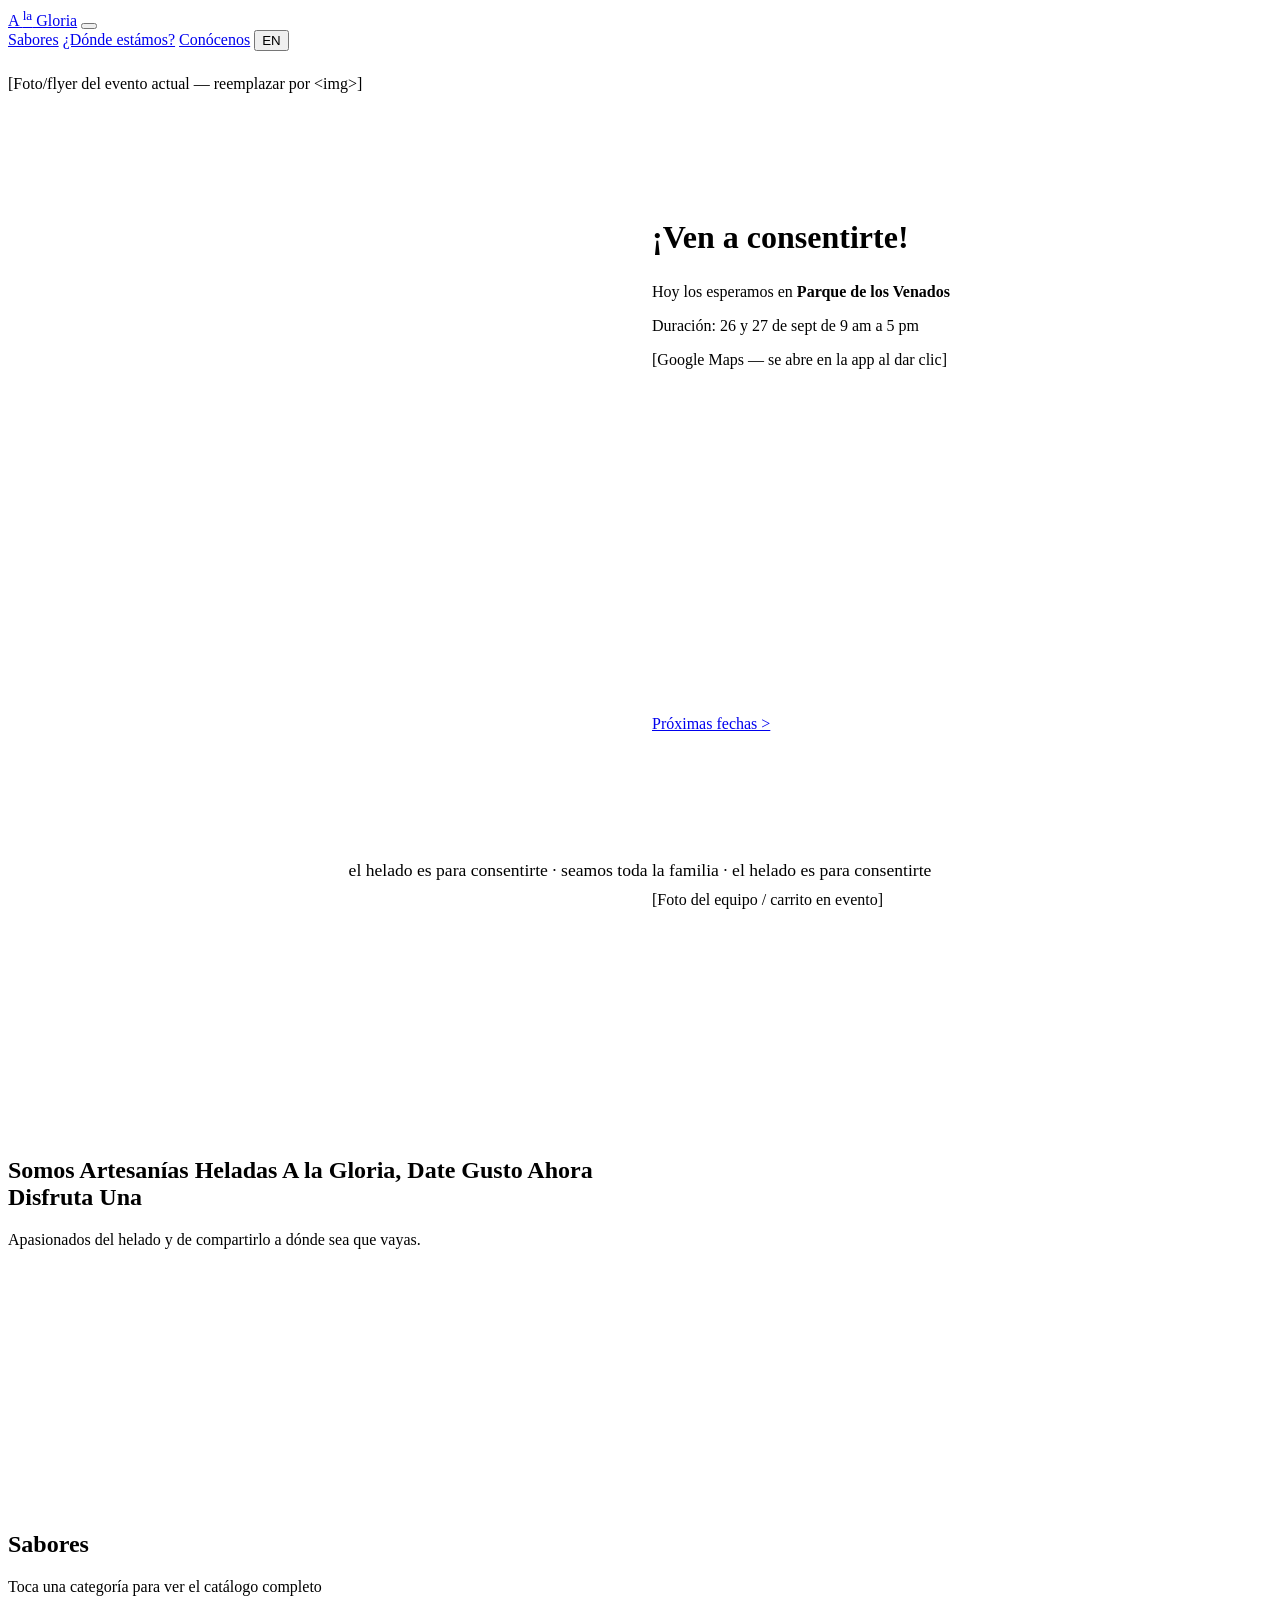
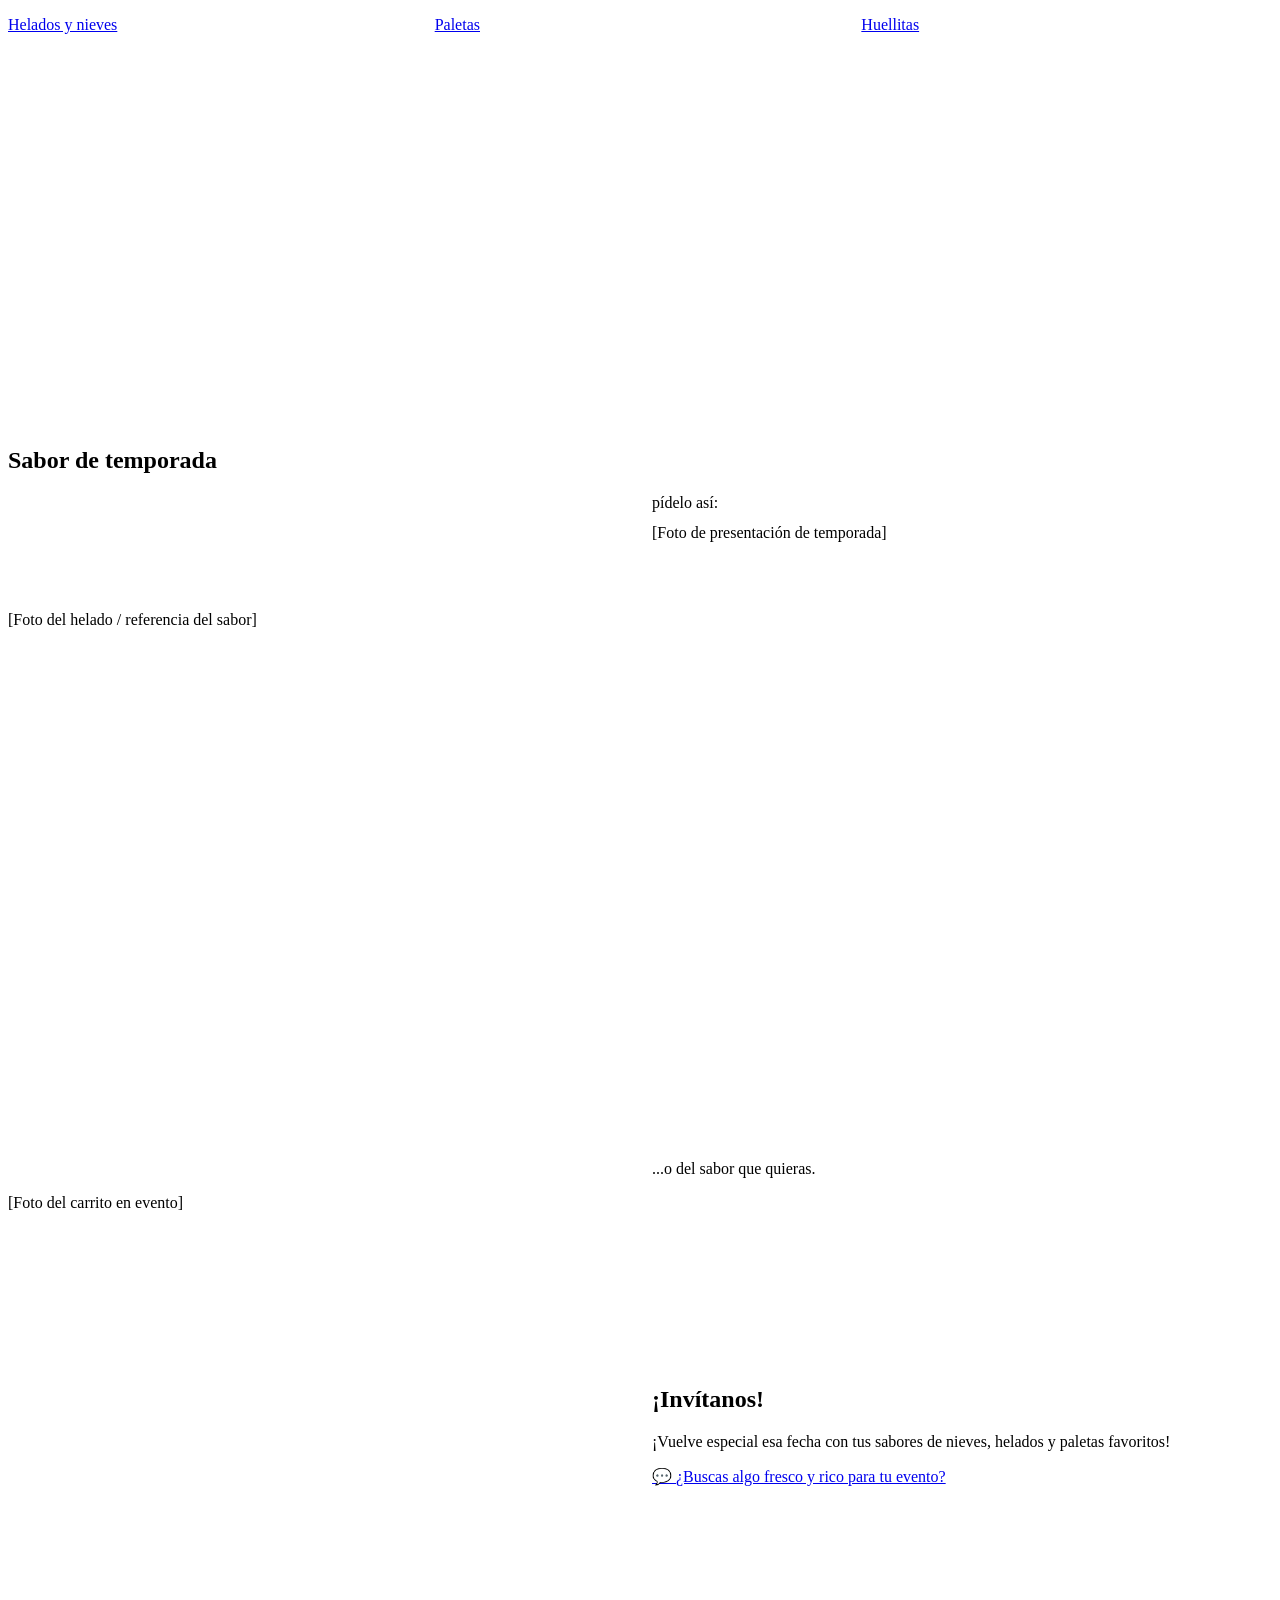
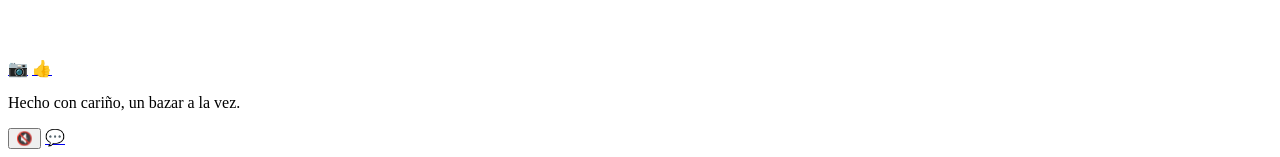
==== index.html @ 1011bf35 "agregando estructura base y pagina de inicio" ====
<!DOCTYPE html>
<html lang="es">
<head>
<meta charset="UTF-8" />
<meta name="viewport" content="width=device-width, initial-scale=1" />
<title>A la Gloria — Artesanías heladas</title>
<meta name="description" content="Heladería itinerante artesanal. Nieves, helados, paletas y Huellitas para mascotas. Síguenos para saber en qué bazar estamos." />
<link rel="stylesheet" href="assets/css/styles.css" />
</head>
<body class="theme-green">

  <!-- ================= HEADER ================= -->
  <header class="site-header">
    <div class="wrap">
      <a href="index.html" class="logo">A <sup>la</sup> Gloria</a>

      <button class="nav-toggle" aria-label="Abrir menú" aria-expanded="false">
        <span></span><span></span><span></span>
      </button>

      <nav class="nav">
        <a href="sabores.html" data-i18n="nav_sabores">Sabores</a>
        <a href="fechas.html" data-i18n="nav_fechas">¿Dónde estámos?</a>
        <a href="conocenos.html" data-i18n="nav_conocenos">Conócenos</a>
        <button class="lang-toggle" type="button">EN</button>
      </nav>
    </div>
  </header>

  <main>

    <!-- ================= HERO: evento actual ================= -->
    <section class="section" style="padding-top:24px;">
      <div class="wrap" style="display:grid; grid-template-columns:1fr; gap:28px;">
        <div style="display:grid; grid-template-columns:1fr 1fr; gap:24px; align-items:center;">

          <div id="hero-flyer" class="img-placeholder" style="aspect-ratio:4/5;" data-i18n="hero_flyer_alt">
            [Foto/flyer del evento actual — reemplazar por &lt;img&gt;]
          </div>

          <div>
            <h1 style="font-size:2rem;" data-i18n="hero_title">¡Ven a consentirte!</h1>
            <p id="hero-where" data-i18n="hero_where">Hoy los esperamos en <strong>Parque de los Venados</strong></p>
            <p id="hero-hours" data-i18n="hero_hours">Duración: 26 y 27 de sept de 9 am a 5 pm</p>

            <div id="hero-map" class="img-placeholder" style="aspect-ratio:16/9; margin:16px 0;" data-i18n="hero_map_alt">
              [Google Maps — se abre en la app al dar clic]
            </div>

            <a href="fechas.html" class="btn btn-primary" data-i18n="hero_cta">Próximas fechas &gt;</a>
          </div>
        </div>
      </div>
    </section>

    <!-- ================= LISTÓN DE MARCA ================= -->
    <div style="background:var(--theme); color:var(--ink); padding:10px 0; font-family:var(--font-heading); font-size:1.1rem; text-align:center; overflow:hidden;">
      <span data-i18n="ribbon_text">el helado es para consentirte · seamos toda la familia · el helado es para consentirte</span>
    </div>

    <!-- ================= BIO ================= -->
    <section class="section">
      <div class="wrap" style="display:grid; grid-template-columns:1fr 1fr; gap:24px; align-items:center;">
        <div>
          <h2 data-i18n="bio_title">Somos Artesanías Heladas A la Gloria, Date Gusto Ahora Disfruta Una</h2>
          <p data-i18n="bio_text">Apasionados del helado y de compartirlo a dónde sea que vayas.</p>
        </div>
        <div class="img-placeholder" style="aspect-ratio:1/1;" data-i18n="bio_photo_alt">
          [Foto del equipo / carrito en evento]
        </div>
      </div>
    </section>

    <!-- ================= CARRUSEL DE SABORES ================= -->
    <section class="section" style="background:var(--theme-soft);">
      <div class="wrap">
        <h2 class="text-center" data-i18n="flavors_title">Sabores</h2>
        <p class="text-center" data-i18n="flavors_hint">Toca una categoría para ver el catálogo completo</p>

        <div style="display:grid; grid-template-columns:repeat(3, 1fr); gap:16px; margin-top:20px;">
          <a href="sabores.html#helados" class="img-placeholder" style="aspect-ratio:1/1;" data-i18n="flavor_card_ice">
            Helados y nieves
          </a>
          <a href="sabores.html#paletas" class="img-placeholder" style="aspect-ratio:1/1;" data-i18n="flavor_card_paletas">
            Paletas
          </a>
          <a href="sabores.html#huellitas" class="img-placeholder" style="aspect-ratio:1/1;" data-i18n="flavor_card_pets">
            Huellitas
          </a>
        </div>
      </div>
    </section>

    <!-- ================= SABOR DE TEMPORADA ================= -->
    <section class="section">
      <div class="wrap">
        <h2 class="text-center" data-i18n="season_title">Sabor de temporada</h2>

        <div style="display:grid; grid-template-columns:1fr 1fr; gap:24px; align-items:center; margin-top:16px;">
          <div class="img-placeholder" style="aspect-ratio:4/3;" data-i18n="season_photo_alt">
            [Foto del helado / referencia del sabor]
          </div>

          <div class="card text-center">
            <span class="pill-title" data-i18n="season_order_title">pídelo así:</span>
            <div class="img-placeholder" style="aspect-ratio:1/1; border-radius:50%; margin:12px auto;" data-i18n="season_order_photo_alt">
              [Foto de presentación de temporada]
            </div>
            <p data-i18n="season_order_text">...o del sabor que quieras.</p>
          </div>
        </div>
      </div>
    </section>

    <!-- ================= INVÍTANOS ================= -->
    <section class="section" style="background:var(--theme-soft);">
      <div class="wrap" style="display:grid; grid-template-columns:1fr 1fr; gap:24px; align-items:center;">
        <div class="img-placeholder" style="aspect-ratio:4/3;" data-i18n="invite_photo_alt">
          [Foto del carrito en evento]
        </div>

        <div>
          <h2 data-i18n="invite_title">¡Invítanos!</h2>
          <p data-i18n="invite_text">¡Vuelve especial esa fecha con tus sabores de nieves, helados y paletas favoritos!</p>
          <a class="whatsapp-strip"
             href="https://wa.me/525521854085?text=Hola%2C%20busco%20info%20para%20un%20evento"
             target="_blank" rel="noopener">
            <span aria-hidden="true">💬</span>
            <span data-i18n="invite_whatsapp_cta">¿Buscas algo fresco y rico para tu evento?</span>
          </a>
        </div>
      </div>
    </section>

  </main>

  <!-- ================= FOOTER ================= -->
  <footer class="site-footer">
    <div class="social" aria-label="Redes sociales">
      <a href="https://instagram.com/" target="_blank" rel="noopener" aria-label="Instagram">📷</a>
      <a href="https://facebook.com/" target="_blank" rel="noopener" aria-label="Facebook">👍</a>
    </div>
    <p data-i18n="footer_rights">Hecho con cariño, un bazar a la vez.</p>
  </footer>

  <!-- ================= BOTONES FLOTANTES ================= -->
  <div class="float-stack">
    <button id="float-music" class="float-btn music" data-i18n-attr="aria-label:aria_music">🔇</button>
    <a class="float-btn whatsapp"
       href="https://wa.me/525521854085?text=Hola%2C%20quiero%20saber%20d%C3%B3nde%20est%C3%A1n"
       target="_blank" rel="noopener" data-i18n-attr="aria-label:aria_whatsapp">💬</a>
  </div>

  <!-- ================= MODAL DE MÚSICA ================= -->
  <div id="music-modal" class="music-modal" hidden>
    <div class="music-modal-box">
      <h2 data-i18n="music_modal_title">¿Con música o sin música?</h2>
      <p data-i18n="music_modal_text">Tenemos canciones propias para acompañar tu visita. Tú decides.</p>
      <div class="music-modal-actions">
        <button class="btn btn-primary" data-music-choice="on" data-i18n="music_yes">Con música 🎵</button>
        <button class="btn" style="background:#eee;" data-music-choice="off" data-i18n="music_no">Sin música</button>
      </div>
    </div>
  </div>

  <!-- Coloca aquí la pista propia cuando la tengas -->
  <audio id="bg-audio" loop>
    <!-- <source src="assets/audio/tema-a-la-gloria.mp3" type="audio/mpeg"> -->
  </audio>

  <script>
    window.PAGE_I18N = {
      es: {
        hero_flyer_alt: "[Foto/flyer del evento actual — reemplazar por <img>]",
        hero_title: "¡Ven a consentirte!",
        hero_where: "Hoy los esperamos en <strong>Parque de los Venados</strong>",
        hero_hours: "Duración: 26 y 27 de sept de 9 am a 5 pm",
        hero_map_alt: "[Google Maps — se abre en la app al dar clic]",
        hero_cta: "Próximas fechas >",
        ribbon_text: "el helado es para consentirte · seamos toda la familia · el helado es para consentirte",
        bio_title: "Somos Artesanías Heladas A la Gloria, Date Gusto Ahora Disfruta Una",
        bio_text: "Apasionados del helado y de compartirlo a dónde sea que vayas.",
        bio_photo_alt: "[Foto del equipo / carrito en evento]",
        flavors_title: "Sabores",
        flavors_hint: "Toca una categoría para ver el catálogo completo",
        flavor_card_ice: "Helados y nieves",
        flavor_card_paletas: "Paletas",
        flavor_card_pets: "Huellitas",
        season_title: "Sabor de temporada",
        season_photo_alt: "[Foto del helado / referencia del sabor]",
        season_order_title: "pídelo así:",
        season_order_photo_alt: "[Foto de presentación de temporada]",
        season_order_text: "...o del sabor que quieras.",
        invite_photo_alt: "[Foto del carrito en evento]",
        invite_title: "¡Invítanos!",
        invite_text: "¡Vuelve especial esa fecha con tus sabores de nieves, helados y paletas favoritos!",
        invite_whatsapp_cta: "¿Buscas algo fresco y rico para tu evento?",
      },
      en: {
        hero_flyer_alt: "[Current event photo/flyer — replace with <img>]",
        hero_title: "Come treat yourself!",
        hero_where: "Find us today at <strong>Parque de los Venados</strong>",
        hero_hours: "Sept 26–27, 9 am to 5 pm",
        hero_map_alt: "[Google Maps — opens in the app on click]",
        hero_cta: "Upcoming dates >",
        ribbon_text: "ice cream is for treating yourself · the whole family included · ice cream is for treating yourself",
        bio_title: "We're Artesanías Heladas A la Gloria — treat yourself, enjoy one now",
        bio_text: "Passionate about ice cream, and about sharing it wherever we go.",
        bio_photo_alt: "[Team photo / cart at an event]",
        flavors_title: "Flavors",
        flavors_hint: "Tap a category to see the full menu",
        flavor_card_ice: "Ice cream & sorbet",
        flavor_card_paletas: "Popsicles",
        flavor_card_pets: "Pet treats",
        season_title: "Seasonal flavor",
        season_photo_alt: "[Photo of the seasonal flavor]",
        season_order_title: "order it like this:",
        season_order_photo_alt: "[Seasonal presentation photo]",
        season_order_text: "...or whichever flavor you like.",
        invite_photo_alt: "[Photo of the cart at an event]",
        invite_title: "Book us!",
        invite_text: "Make that date special with your favorite sorbets, ice creams and popsicles!",
        invite_whatsapp_cta: "Looking for something fresh and tasty for your event?",
      },
    };
  </script>
  <script src="assets/js/i18n.js"></script>
  <script src="assets/js/main.js"></script>
  <script src="assets/js/agenda.js"></script>
  <script>
    (async function () {
      try {
        const items = await window.AlGloriaAgenda.fetchAgenda();
        const next = window.AlGloriaAgenda.nextConfirmed(items);
        if (!next) return; // se queda el texto de ejemplo si no hay eventos próximos

        const flyerEl = document.getElementById("hero-flyer");
        if (next.imagenUrl && flyerEl) {
          const img = document.createElement("img");
          img.src = next.imagenUrl;
          img.alt = next.imagenAlt || next.evento || "Foto del evento";
          img.style.borderRadius = "var(--radius-sm)";
          img.style.aspectRatio = "4/5";
          img.style.objectFit = "cover";
          flyerEl.replaceWith(img);
        }

        const whereEl = document.getElementById("hero-where");
        if (whereEl && next.lugar) {
          whereEl.innerHTML = `${window.AlGloriaI18n.getLang() === "en" ? "Find us today at" : "Hoy los esperamos en"} <strong>${next.lugar}</strong>`;
        }

        const hoursEl = document.getElementById("hero-hours");
        if (hoursEl && next.fecha) {
          const fechaLegible = new Date(next.fecha + "T00:00:00").toLocaleDateString(
            window.AlGloriaI18n.getLang() === "en" ? "en-US" : "es-MX",
            { weekday: "long", day: "numeric", month: "long" }
          );
          hoursEl.textContent = `${next.evento ? next.evento + " — " : ""}${fechaLegible}`;
        }

        const mapEl = document.getElementById("hero-map");
        if (mapEl && next.ubicacion) {
          // Espera un link de inserción de Google Maps (Compartir > Insertar un mapa).
          // Si en tu hoja usas otro formato (coordenadas, link corto), avísame para ajustar esta parte.
          const iframe = document.createElement("iframe");
          iframe.src = next.ubicacion;
          iframe.title = "Mapa del evento";
          iframe.loading = "lazy";
          iframe.style.border = "0";
          iframe.style.width = "100%";
          iframe.style.height = "100%";
          iframe.style.borderRadius = "var(--radius-sm)";
          mapEl.replaceWith(iframe);
          iframe.id = "hero-map";
        }
      } catch (err) {
        console.error("No se pudo cargar la próxima fecha desde el Sheet:", err);
      }
    })();
  </script>
</body>
</html>
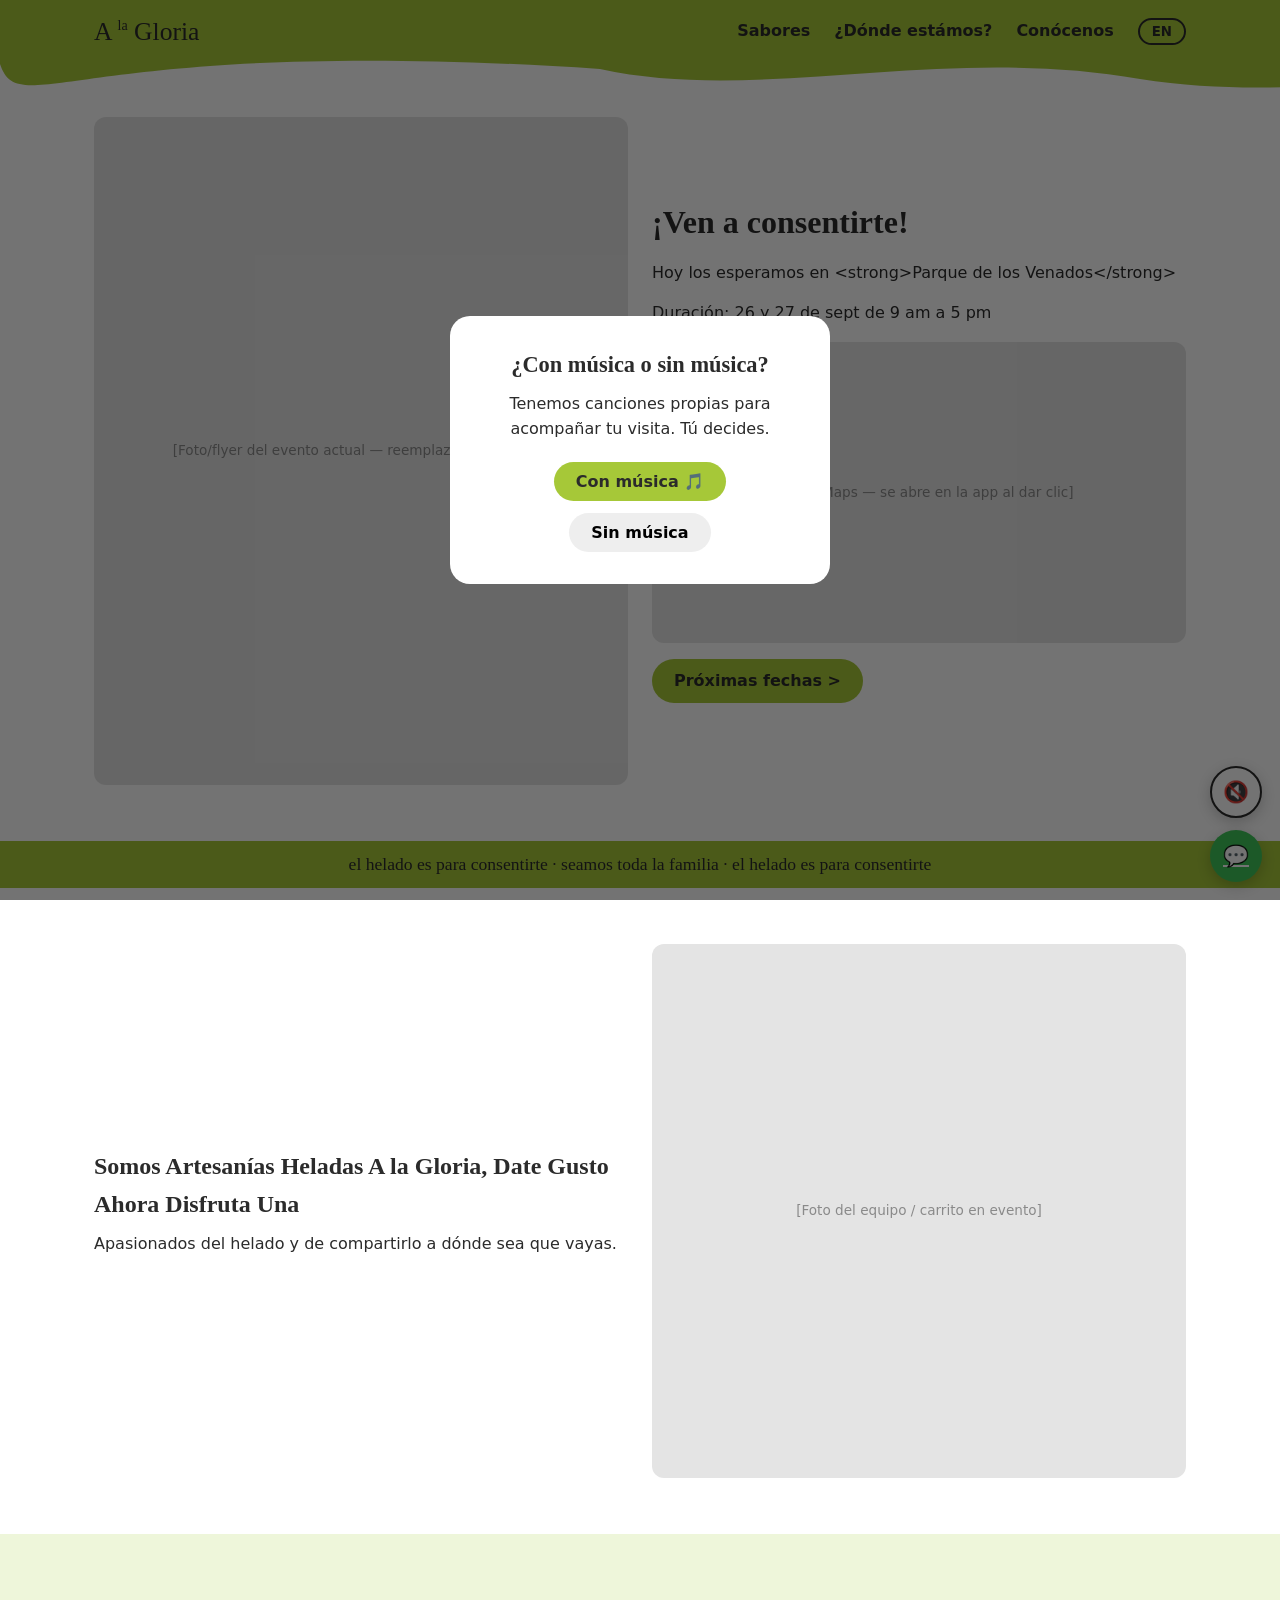
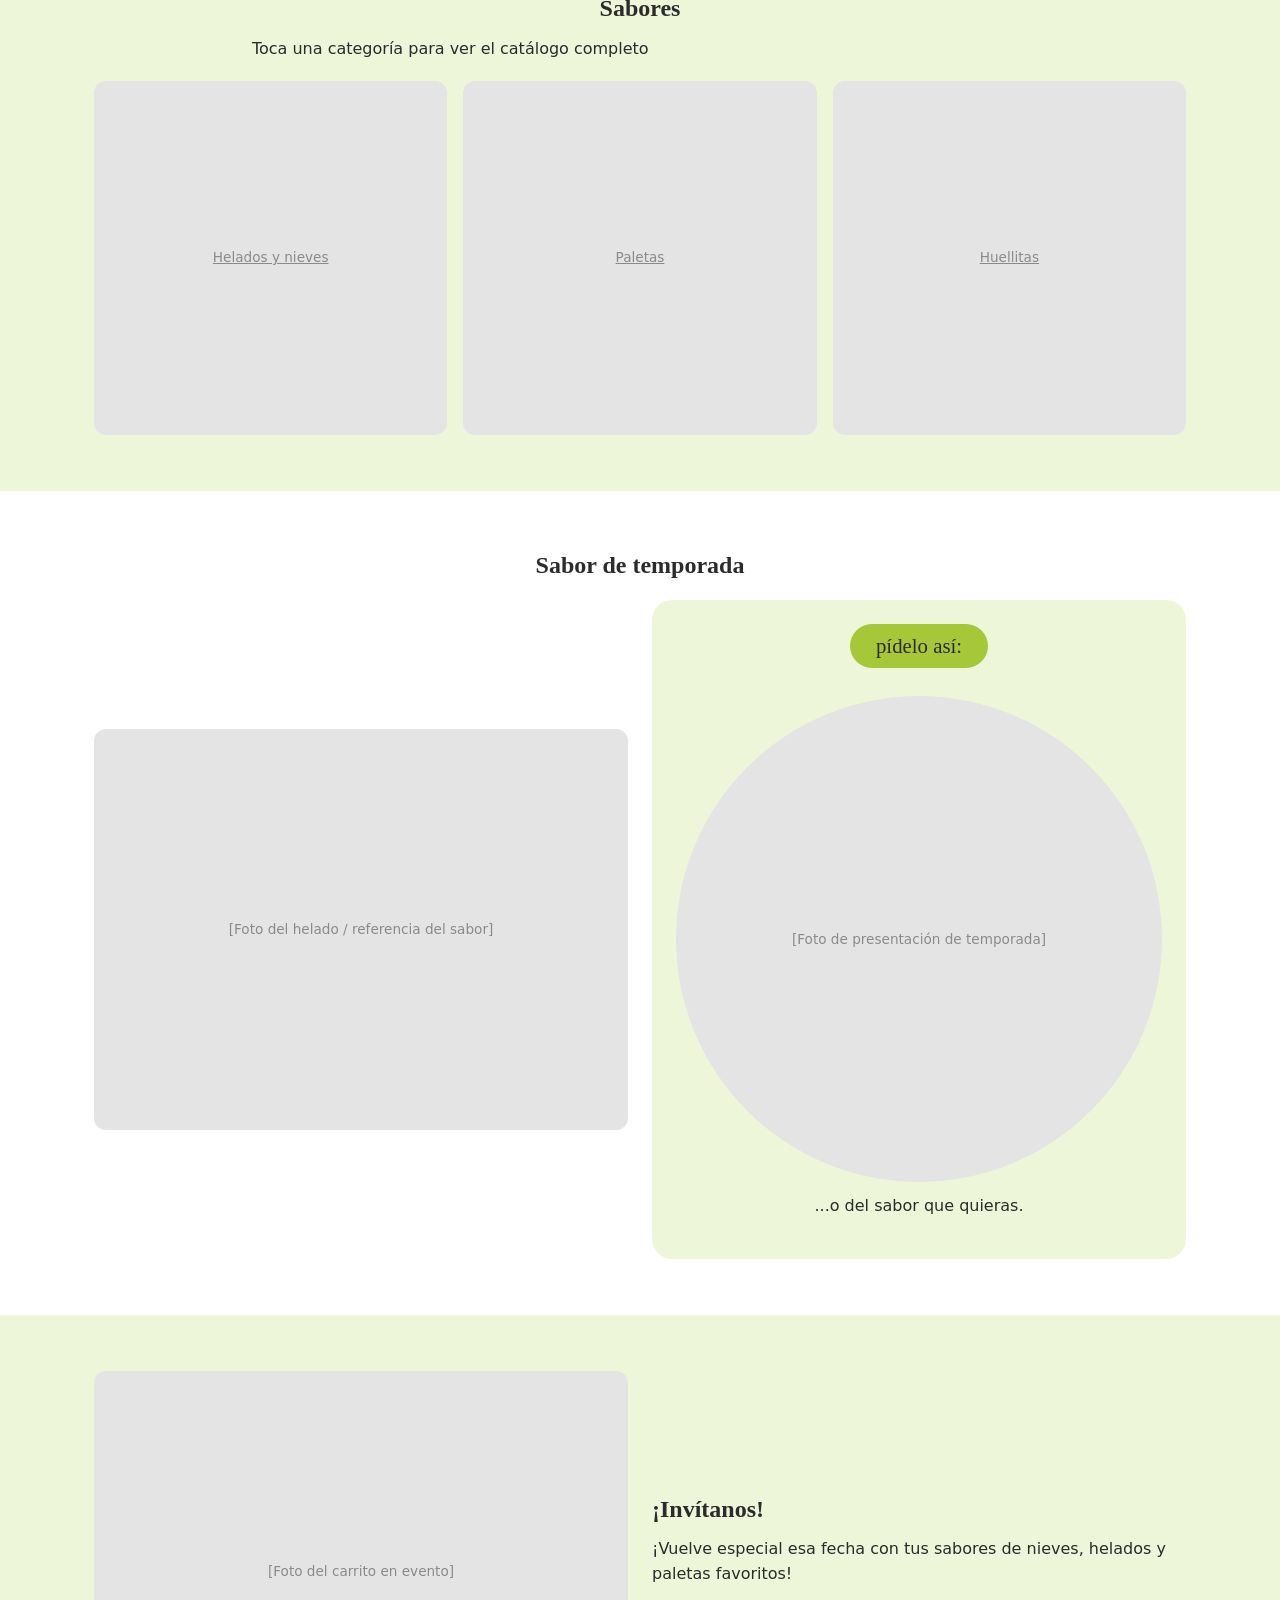
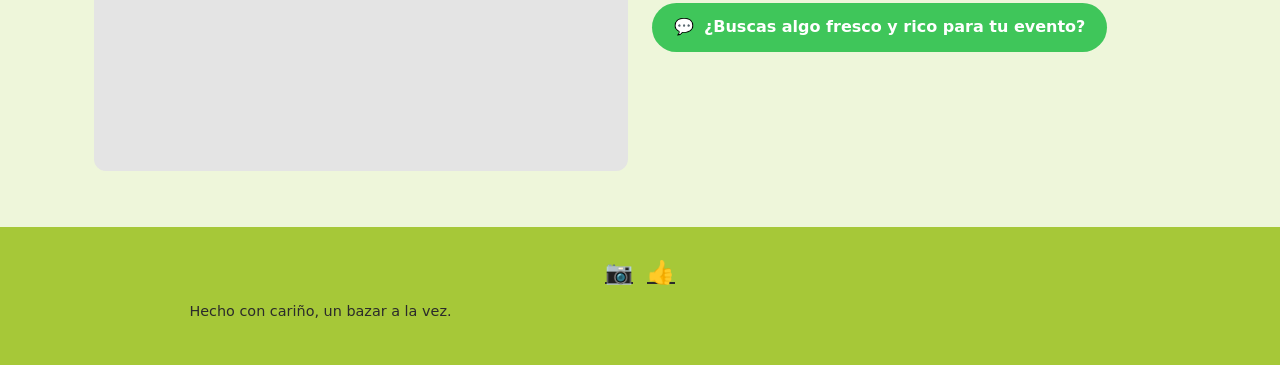
==== commit e2597c68: "agrego pagina sabores y cambio estilos" ====
--- a/index.html
+++ b/index.html
@@ -40,11 +40,12 @@
 
           <div>
             <h1 style="font-size:2rem;" data-i18n="hero_title">¡Ven a consentirte!</h1>
-            <p id="hero-where" data-i18n="hero_where">Hoy los esperamos en <strong>Parque de los Venados</strong></p>
+            <p id="hero-where" data-i18n="hero_where">Hoy los esperamos en: 
+              <strong>Parque de los Venados</strong></p>
             <p id="hero-hours" data-i18n="hero_hours">Duración: 26 y 27 de sept de 9 am a 5 pm</p>
 
             <div id="hero-map" class="img-placeholder" style="aspect-ratio:16/9; margin:16px 0;" data-i18n="hero_map_alt">
-              [Google Maps — se abre en la app al dar clic]
+              [Google Maps]
             </div>
 
             <a href="fechas.html" class="btn btn-primary" data-i18n="hero_cta">Próximas fechas &gt;</a>
@@ -75,7 +76,7 @@
     <section class="section" style="background:var(--theme-soft);">
       <div class="wrap">
         <h2 class="text-center" data-i18n="flavors_title">Sabores</h2>
-        <p class="text-center" data-i18n="flavors_hint">Toca una categoría para ver el catálogo completo</p>
+        <p class="text-center" data-i18n="flavors_hint"></p>
 
         <div style="display:grid; grid-template-columns:repeat(3, 1fr); gap:16px; margin-top:20px;">
           <a href="sabores.html#helados" class="img-placeholder" style="aspect-ratio:1/1;" data-i18n="flavor_card_ice">
@@ -98,7 +99,7 @@
 
         <div style="display:grid; grid-template-columns:1fr 1fr; gap:24px; align-items:center; margin-top:16px;">
           <div class="img-placeholder" style="aspect-ratio:4/3;" data-i18n="season_photo_alt">
-            [Foto del helado / referencia del sabor]
+            [Foto del helado de temporada]
           </div>
 
           <div class="card text-center">
@@ -106,7 +107,7 @@
             <div class="img-placeholder" style="aspect-ratio:1/1; border-radius:50%; margin:12px auto;" data-i18n="season_order_photo_alt">
               [Foto de presentación de temporada]
             </div>
-            <p data-i18n="season_order_text">...o del sabor que quieras.</p>
+            <p data-i18n="season_order_text">...o con el sabor que quieras.</p>
           </div>
         </div>
       </div>
--- a/assets/css/styles.css
+++ b/assets/css/styles.css
@@ -0,0 +1,390 @@
+/* ============================================
+   A LA GLORIA — Guía de estilo base
+   ============================================
+   Cómo usar los temas de color por página:
+   agrega una de estas clases al <body>:
+   theme-pink   -> Sabores
+   theme-brown  -> Próximas fechas
+   theme-blue   -> Conócenos
+   theme-green  -> Inicio
+   ============================================ */
+
+@import url('https://fonts.googleapis.com/css2?family=Lobster+Two:wght@400;700&family=Pacifico&family=Nunito+Sans:ital,wght@0,400;0,600;0,700;1,400&display=swap');
+
+:root{
+  /* Colores de marca */
+  --pink:  #EC73A2;
+  --blue:  #28B4DC;
+  --green: #A6C838;
+  --brown: #C9832D;
+
+  --ink:    #2B2B2B;
+  --ink-soft: #5A5A5A;
+  --paper:  #FFFFFF;
+
+  /* Estados de la agenda (próximas fechas) */
+  --ok-bg: #E3F3D3;   --ok-text:#4C7A17;
+  --priv-bg:#E6E9F7;  --priv-text:#4C57A6;
+  --off-bg: #FBEBD3;  --off-text:#A66A1E;
+
+  /* Tipografía */
+  --font-logo: 'Pacifico', cursive;
+  --font-heading: 'Lobster Two', cursive;
+  --font-body: 'Nunito Sans', system-ui, sans-serif;
+
+  /* Layout */
+  --radius: 20px;
+  --radius-sm: 12px;
+  --max-width: 1140px;
+  --gutter: 24px;
+
+  /* Tema activo — sobreescrito por .theme-* en body */
+  --theme: var(--green);
+  --theme-soft: #EEF6DA;
+  --theme-dark: #7C9A2A;
+}
+
+/* ---------- Temas por página ---------- */
+body.theme-green{ --theme:var(--green); --theme-soft:#EEF6DA; --theme-dark:#7C9A2A; }
+body.theme-brown{ --theme:var(--brown); --theme-soft:#F7E6CC; --theme-dark:#9C6620; }
+body.theme-pink { --theme:var(--pink);  --theme-soft:#FBE3EC; --theme-dark:#C14E7D; }
+body.theme-blue { --theme:var(--blue);  --theme-soft:#DCF2FA; --theme-dark:#1A89AB; }
+
+/* ---------- Reset base ---------- */
+*,*::before,*::after{ box-sizing:border-box; }
+html{ scroll-behavior:smooth; scroll-padding-top:90px; }
+body{
+  margin:0;
+  font-family:var(--font-body);
+  color:var(--ink);
+  background:var(--paper);
+  line-height:1.55;
+  -webkit-font-smoothing:antialiased;
+}
+img{ max-width:100%; display:block; }
+a{ color:inherit; }
+ul{ margin:0; padding:0; list-style:none; }
+h1,h2,h3{ font-family:var(--font-heading); margin:0 0 .4em; font-weight:700; }
+p{ margin:0 0 1em; max-width:70ch; }
+
+/* Foco visible siempre (accesibilidad) */
+a:focus-visible, button:focus-visible, input:focus-visible{
+  outline:3px solid var(--theme-dark);
+  outline-offset:2px;
+}
+
+@media (prefers-reduced-motion: reduce){
+  *{ animation-duration:0.001ms !important; transition-duration:0.001ms !important; scroll-behavior:auto !important; }
+}
+
+.wrap{
+  max-width:var(--max-width);
+  margin:0 auto;
+  padding:0 var(--gutter);
+}
+
+/* ---------- Header / Nav ---------- */
+.site-header{
+  position:relative;
+  background:var(--theme);
+  padding:18px 0 48px;
+  color:var(--paper);
+}
+.site-header .wrap{
+  display:flex;
+  align-items:center;
+  justify-content:space-between;
+  gap:16px;
+  flex-wrap:wrap;
+}
+.logo{
+  font-family:var(--font-logo);
+  font-size:1.6rem;
+  color:var(--ink);
+  text-decoration:none;
+  line-height:1;
+}
+.logo sup{ font-size:.55em; }
+
+.nav{
+  display:flex;
+  align-items:center;
+  gap:24px;
+  font-weight:700;
+}
+.nav a{ text-decoration:none; color:var(--ink); }
+.nav a:hover{ text-decoration:underline; }
+
+.lang-toggle{
+  border:2px solid var(--ink);
+  background:transparent;
+  border-radius:999px;
+  padding:4px 12px;
+  font-weight:700;
+  font-family:var(--font-body);
+  cursor:pointer;
+  color:var(--ink);
+}
+.lang-toggle:hover{ background:var(--ink); color:var(--theme); }
+
+.nav-toggle{
+  display:none;
+  background:none;
+  border:none;
+  cursor:pointer;
+  padding:6px;
+}
+.nav-toggle span{
+  display:block;
+  width:26px;
+  height:3px;
+  margin:5px 0;
+  background:var(--ink);
+  border-radius:2px;
+}
+
+/* onda inferior del header */
+.site-header::after{
+  content:"";
+  position:absolute;
+  left:0; right:0; bottom:-1px;
+  height:60px;
+  background:var(--paper);
+  clip-path: path("M0,30 C 20,90 80,0 600,35 C 760,70 940,10 1140,45 C 1300,70 1440,30 1440,50 L1440,120 L0,80 Z");
+}
+
+@media (max-width:720px){
+  .nav-toggle{ display:block; }
+  .nav{
+    position:absolute;
+    top:100%; left:0; right:0;
+    background:var(--theme);
+    flex-direction:column;
+    align-items:flex-start;
+    padding:16px var(--gutter) 24px;
+    display:none;
+    gap:14px;
+    z-index:20;
+  }
+  .nav.is-open{ display:flex; }
+}
+
+/* ---------- Botones y CTAs ---------- */
+.btn{
+  display:inline-flex;
+  align-items:center;
+  gap:8px;
+  border-radius:999px;
+  padding:10px 22px;
+  font-weight:700;
+  text-decoration:none;
+  border:none;
+  cursor:pointer;
+  font-family:var(--font-body);
+  font-size:1rem;
+}
+.btn-primary{ background:var(--theme); color:var(--ink); }
+.btn-primary:hover{ background:var(--theme-dark); color:var(--paper); }
+.btn-whatsapp{ background:#3FC65A; color:#fff; }
+.btn-whatsapp:hover{ background:#33a94a; }
+
+.whatsapp-strip{
+  display:inline-flex;
+  align-items:center;
+  gap:10px;
+  background:#3FC65A;
+  color:#fff;
+  border-radius:999px;
+  padding:12px 22px;
+  text-decoration:none;
+  font-weight:700;
+}
+.whatsapp-strip:hover{ background:#33a94a; }
+
+/* ---------- Badges de estado (próximas fechas) ---------- */
+.badge{
+  display:inline-block;
+  font-size:.8rem;
+  font-weight:700;
+  padding:4px 12px;
+  border-radius:999px;
+}
+.badge-confirmado{ background:var(--ok-bg); color:var(--ok-text); }
+.badge-privado{ background:var(--priv-bg); color:var(--priv-text); }
+.badge-suspendido{ background:var(--off-bg); color:var(--off-text); }
+
+/* ---------- Píldoras de sección ---------- */
+.pill-title{
+  display:inline-block;
+  background:var(--theme);
+  color:var(--ink);
+  font-family:var(--font-heading);
+  font-size:1.3rem;
+  padding:6px 26px;
+  border-radius:999px;
+  margin-bottom:16px;
+}
+
+/* ---------- Tarjetas ---------- */
+.card{
+  background:var(--theme-soft);
+  border-radius:var(--radius);
+  padding:24px;
+}
+
+/* ---------- Botones flotantes ---------- */
+.float-stack{
+  position:fixed;
+  right:18px;
+  bottom:18px;
+  display:flex;
+  flex-direction:column;
+  gap:12px;
+  z-index:50;
+}
+.float-btn{
+  width:52px; height:52px;
+  border-radius:50%;
+  display:flex; align-items:center; justify-content:center;
+  border:none;
+  cursor:pointer;
+  box-shadow:0 4px 14px rgba(0,0,0,.2);
+  font-size:1.3rem;
+}
+.float-btn.whatsapp{ background:#3FC65A; color:#fff; }
+.float-btn.music{ background:var(--paper); color:var(--ink); border:2px solid var(--ink); }
+
+/* ---------- Modal de música ---------- */
+.music-modal{
+  position:fixed; inset:0;
+  background:rgba(0,0,0,.55);
+  display:flex; align-items:center; justify-content:center;
+  z-index:100;
+  padding:20px;
+}
+.music-modal[hidden]{ display:none; }
+.music-modal-box{
+  background:var(--paper);
+  border-radius:var(--radius);
+  padding:32px;
+  max-width:380px;
+  text-align:center;
+}
+.music-modal-box h2{ font-size:1.4rem; }
+.music-modal-actions{
+  display:flex; gap:12px; justify-content:center; margin-top:20px; flex-wrap:wrap;
+}
+
+/* ---------- Footer ---------- */
+.site-footer{
+  background:var(--theme);
+  color:var(--ink);
+  padding:28px 0;
+  text-align:center;
+  font-size:.9rem;
+}
+.site-footer .social{
+  display:flex; gap:14px; justify-content:center; margin-bottom:10px;
+}
+.site-footer .social a{ font-size:1.4rem; }
+
+/* ---------- Pestañas (tabs) accesibles ---------- */
+.tab-list{
+  display:flex;
+  gap:10px;
+  flex-wrap:wrap;
+  margin-bottom:28px;
+}
+.tab-btn{
+  font-family:var(--font-heading);
+  font-size:1.05rem;
+  background:var(--paper);
+  border:2px solid var(--theme);
+  color:var(--ink);
+  padding:8px 22px;
+  border-radius:999px;
+  cursor:pointer;
+}
+.tab-btn[aria-selected="true"]{ background:var(--theme); }
+.tab-btn:hover{ background:var(--theme-soft); }
+
+/* ---------- Listas de sabores ---------- */
+.flavor-columns{
+  display:grid;
+  grid-template-columns:1fr 1fr;
+  gap:36px;
+}
+@media (max-width:640px){
+  .flavor-columns{ grid-template-columns:1fr; }
+}
+.flavor-group-title{
+  font-family:var(--font-heading);
+  color:var(--theme-dark);
+  font-size:1.2rem;
+  margin-bottom:10px;
+}
+.flavor-list li{
+  font-size:1rem;
+  line-height:2;
+  padding:3px 0;
+  border-bottom:1px solid rgba(0,0,0,.06);
+}
+.legend{
+  font-size:.85rem;
+  color:var(--ink-soft);
+  font-style:italic;
+  text-align:right;
+}
+
+/* ---------- Aviso de edad ---------- */
+.age-note{
+  display:inline-flex;
+  align-items:center;
+  gap:8px;
+  background:#FBE3E3;
+  color:#A63A3A;
+  font-weight:700;
+  padding:10px 18px;
+  border-radius:var(--radius-sm);
+  margin:6px 0 24px;
+}
+
+/* ---------- Huellitas (recetas) ---------- */
+.recipe{
+  border-bottom:1px solid rgba(0,0,0,.08);
+  padding:14px 0;
+}
+.recipe:last-child{ border-bottom:none; }
+.recipe h4{
+  font-family:var(--font-heading);
+  margin:0 0 2px;
+  font-size:1.1rem;
+}
+.recipe p{ margin:0; color:var(--ink-soft); }
+
+/* Página activa en el nav */
+.nav a[aria-current="page"]{ text-decoration:underline; }
+
+/* ---------- Placeholder de imagen ----------
+   Reemplaza el <div class="img-placeholder"> completo
+   por un <img src="..." alt="..."> cuando tengas la foto final. */
+.img-placeholder{
+  background:#E4E4E4;
+  border-radius:var(--radius-sm);
+  display:flex;
+  align-items:center;
+  justify-content:center;
+  color:#8A8A8A;
+  font-size:.85rem;
+  text-align:center;
+  padding:12px;
+  min-height:160px;
+}
+
+/* ---------- Utilidades ---------- */
+.section{ padding:56px 0; }
+.text-center{ text-align:center; }
+.visually-hidden{
+  position:absolute; width:1px; height:1px;
+  overflow:hidden; clip:rect(0,0,0,0); white-space:nowrap;
+}
